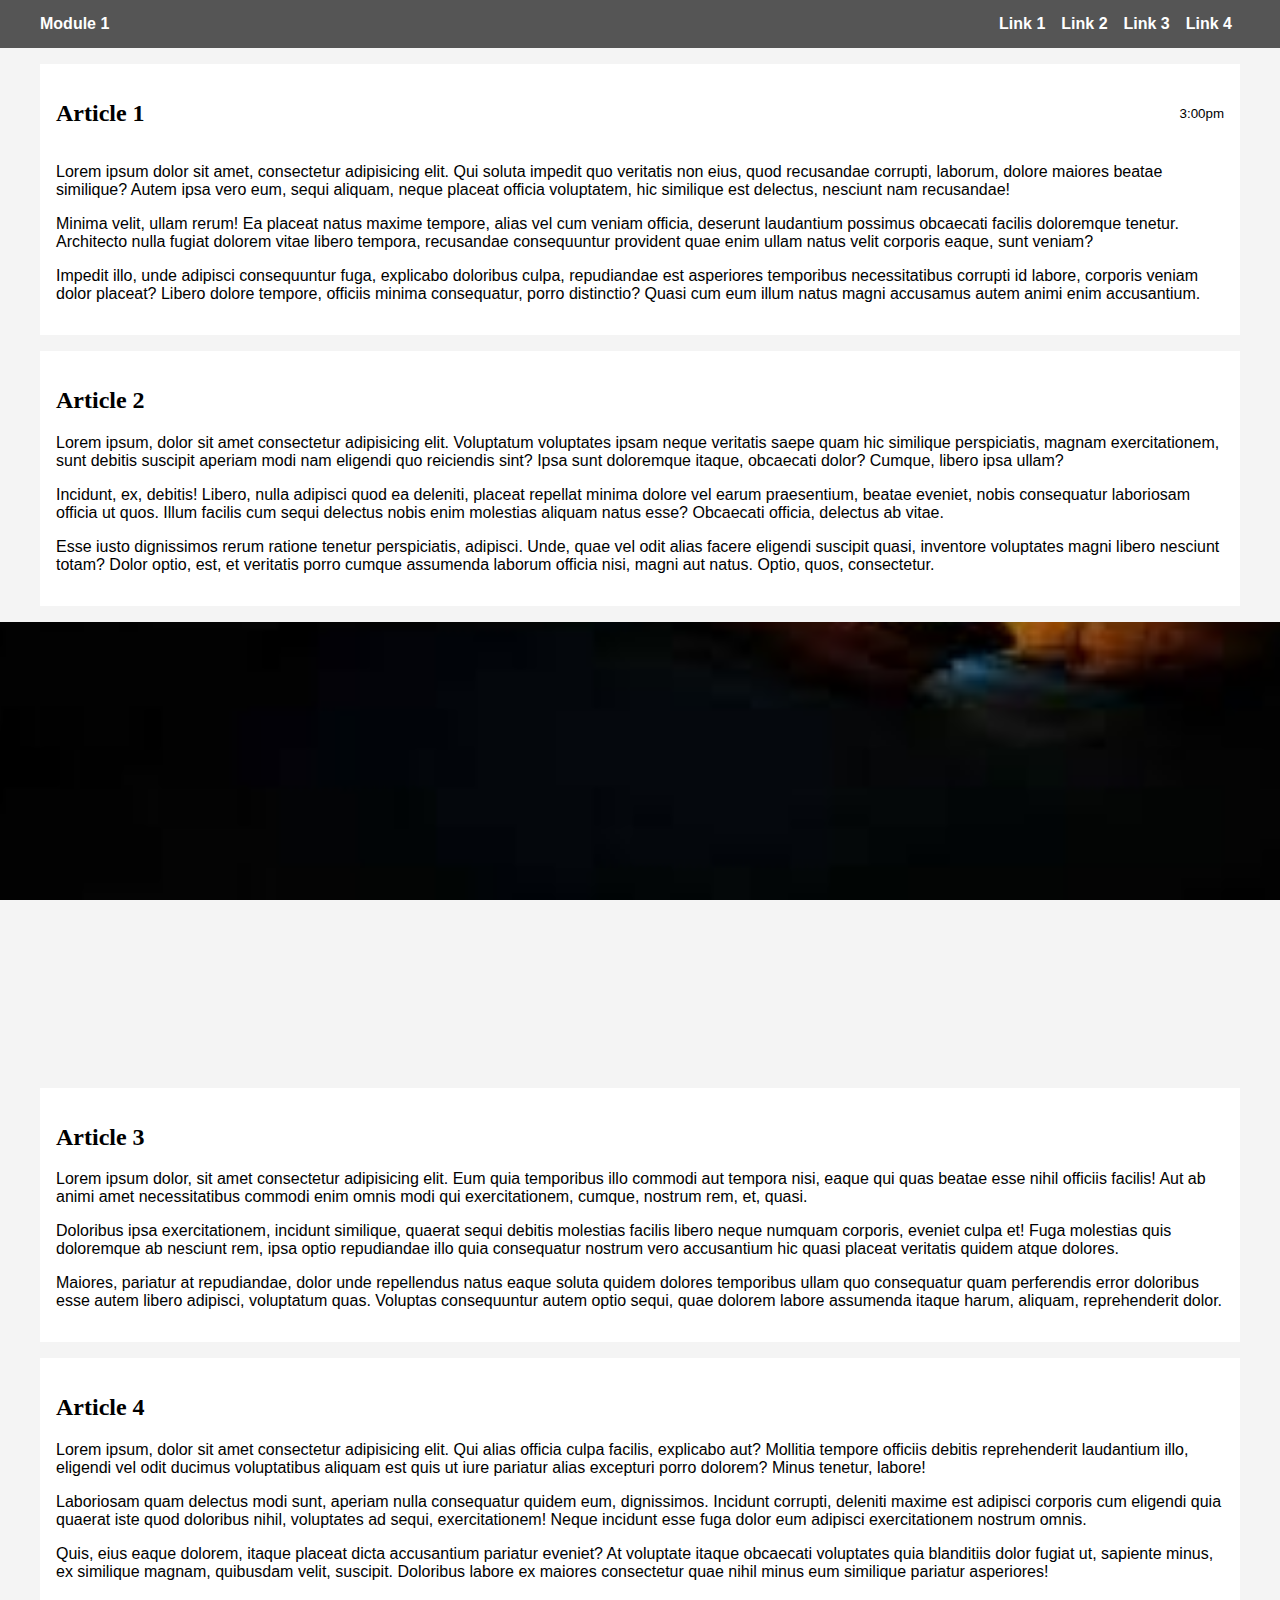
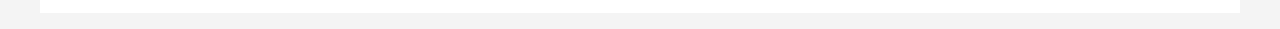
==== cooper.ashley/index.html @ f547a152 "module 2 assignment commit" ====
<!DOCTYPE html>
<html lang="en">
<head>
	<meta charset="UTF-8">
	<meta name="viewport" content="width=device-width, initial-scale=1.0">
	<title>Module 1</title>

	<link rel="stylesheet" href="lib/css/styleguide.css">
	<link rel="stylesheet" href="css/storetheme.css">
</head>
<body>


	<!-- header>h1+p -->
	<header class="navbar">
		<div class="container display-flex">
			<div class="flex-none">
				<h1>Module 1</h1>
			</div>
				<div class="flex-stretch"></div>
			<nav class="flex-none nav">
			<ul class="container display-flex">
				<li><a href="" href_#article1="">Link 1</a></li>
				<li><a href="" href_#article2="">Link 2</a></li>
				<li><a href="" href_#article3="">Link 3</a></li>
				<li><a href="" href_#article4="">Link 4</a></li>
			</ul>
		</nav></div>
	</header>


	

<!-- .container>article#article$.article*4>h2{Article $}+div.article-body>p*3>lorem40 -->
<div class="container">
	<article id="article1" class="article card soft">

		<div class="display-flex flex-align-center">
			<div class="flex-stretch"><h2>Article 1</h2></div>
				<div class="flex-none"><small>3:00pm</small></div>
			</div>

		<div class="article-body">
			<p>Lorem ipsum dolor sit amet, consectetur adipisicing elit. Qui soluta impedit quo veritatis non eius, quod recusandae corrupti, laborum, dolore maiores beatae similique? Autem ipsa vero eum, sequi aliquam, neque placeat officia voluptatem, hic similique est delectus, nesciunt nam recusandae!</p>
			<p>Minima velit, ullam rerum! Ea placeat natus maxime tempore, alias vel cum veniam officia, deserunt laudantium possimus obcaecati facilis doloremque tenetur. Architecto nulla fugiat dolorem vitae libero tempora, recusandae consequuntur provident quae enim ullam natus velit corporis eaque, sunt veniam?</p>
			<p>Impedit illo, unde adipisci consequuntur fuga, explicabo doloribus culpa, repudiandae est asperiores temporibus necessitatibus corrupti id labore, corporis veniam dolor placeat? Libero dolore tempore, officiis minima consequatur, porro distinctio? Quasi cum eum illum natus magni accusamus autem animi enim accusantium.</p>
		</div>
	</article>
	<article id="article2" class="article card hard">
		<h2>Article 2</h2>
		<div class="article-body">
			<p>Lorem ipsum, dolor sit amet consectetur adipisicing elit. Voluptatum voluptates ipsam neque veritatis saepe quam hic similique perspiciatis, magnam exercitationem, sunt debitis suscipit aperiam modi nam eligendi quo reiciendis sint? Ipsa sunt doloremque itaque, obcaecati dolor? Cumque, libero ipsa ullam?</p>
			<p>Incidunt, ex, debitis! Libero, nulla adipisci quod ea deleniti, placeat repellat minima dolore vel earum praesentium, beatae eveniet, nobis consequatur laboriosam officia ut quos. Illum facilis cum sequi delectus nobis enim molestias aliquam natus esse? Obcaecati officia, delectus ab vitae.</p>
			<p>Esse iusto dignissimos rerum ratione tenetur perspiciatis, adipisci. Unde, quae vel odit alias facere eligendi suscipit quasi, inventore voluptates magni libero nesciunt totam? Dolor optio, est, et veritatis porro cumque assumenda laborum officia nisi, magni aut natus. Optio, quos, consectetur.</p>
		</div>
	</article>
</div>
<div class="view-window" style="background-image: url(img/download.jpeg);">
	
</div>
<div class="container">
	<article id="article3" class="article card light">
		<h2>Article 3</h2>
		<div class="article-body">
			<p>Lorem ipsum dolor, sit amet consectetur adipisicing elit. Eum quia temporibus illo commodi aut tempora nisi, eaque qui quas beatae esse nihil officiis facilis! Aut ab animi amet necessitatibus commodi enim omnis modi qui exercitationem, cumque, nostrum rem, et, quasi.</p>
			<p>Doloribus ipsa exercitationem, incidunt similique, quaerat sequi debitis molestias facilis libero neque numquam corporis, eveniet culpa et! Fuga molestias quis doloremque ab nesciunt rem, ipsa optio repudiandae illo quia consequatur nostrum vero accusantium hic quasi placeat veritatis quidem atque dolores.</p>
			<p>Maiores, pariatur at repudiandae, dolor unde repellendus natus eaque soluta quidem dolores temporibus ullam quo consequatur quam perferendis error doloribus esse autem libero adipisci, voluptatum quas. Voluptas consequuntur autem optio sequi, quae dolorem labore assumenda itaque harum, aliquam, reprehenderit dolor.</p>
		</div>
	</article>
	<article id="article4" class="article card medium">
		<h2>Article 4</h2>
		<div class="article-body">
			<p>Lorem ipsum, dolor sit amet consectetur adipisicing elit. Qui alias officia culpa facilis, explicabo aut? Mollitia tempore officiis debitis reprehenderit laudantium illo, eligendi vel odit ducimus voluptatibus aliquam est quis ut iure pariatur alias excepturi porro dolorem? Minus tenetur, labore!</p>
			<p>Laboriosam quam delectus modi sunt, aperiam nulla consequatur quidem eum, dignissimos. Incidunt corrupti, deleniti maxime est adipisci corporis cum eligendi quia quaerat iste quod doloribus nihil, voluptates ad sequi, exercitationem! Neque incidunt esse fuga dolor eum adipisci exercitationem nostrum omnis.</p>
			<p>Quis, eius eaque dolorem, itaque placeat dicta accusantium pariatur eveniet? At voluptate itaque obcaecati voluptates quia blanditiis dolor fugiat ut, sapiente minus, ex similique magnam, quibusdam velit, suscipit. Doloribus labore ex maiores consectetur quae nihil minus eum similique pariatur asperiores!</p>
		</div>
	</article>
</div>

</body>
</html>
---- cooper.ashley/lib/css/styleguide.css ----
/* CSS RESET */

*, *::after, *::before {
	box-sizing: border-box;
}

:root {
	--color-neutral-light:#eee;
	--color-neutral-medium:#999;
	--color-neutral-dark:#555;

	--color-black: #000;
	--color-white: #fff;

	--header-height:3rem;
	--spacing:1rem;




	--font-serif: Georgia, "Times New Romans", serif;
	--font-sans: Helvetica, Arial, sans-serif;
}

body {
	margin: 0;
	font-size: 100%;
	font-family: var(--font-sans);
}

h1,
h2,
h3,
h4,
h5,
h6 {
	font-family: var(--font-serif);
}

a {
	color: inherit;
	font-weight: bold;
	text-decoration: none;

}

a:hover {
	text-decoration: underline;
}










/* LAYOUT CLASSES */

.container {
	max-width: 1200px;
	margin-right: auto;
	margin-left: auto;

}



.display-flex{ display:flex; }
.display-inline-flex{ display:inline-flex; }
.display-block{ display:block; }
.display-inline-block{ display:inline-block; }

.flex-stretch { flex:1 1 auto; }
.flext-none { flex:none; }

.flex-align-center { align-items:center; }
.flex-justify-center {justify-content: center;}




/* COMPONENT CLASS */

.nav ul {
	list-style-type: none;
	margin-top: 0;
	margin-bottom: 0;
	padding-left: 0;

}

.navbar {
	background-color: var(--color-neutral-dark);
	color: var(--color-white);
	line-height: var(--header-height);
}

.navbar h1 {
	font-size: 1em;
	margin: 0;
	font-family: var(--font-sans);
}

.navbar a {
	padding: 0.5em;
}


/* CARD */
.card {
	background-color: var(--color-white);
	margin-top: 1em;
	margin-bottom: 1em;
	padding: 1em;

	overflow: hidden;
	position: relative;
}

.card .soft {
	box-shadow: 0 0 10px rgba(0, 0, 0, 0.1);
	border-radius: 0.5em;
}

.card .hard {
	border: 2px solid var(--color-neutral-medium);
	border-radius: 0.2em;
}

.card .dark {
	background-color: var(--color-neutral-dark);
}

.card .medium {
	background-color: var(--color-neutral-medium);
}

.card .flat {
	padding: 0;
}



.view-window {
	height: 50vh;
	position: relative;
	overflow: hidden;
	background-size: cover;
	background-position: center;
	background-attachment: fixed;
}
---- cooper.ashley/css/storetheme.css ----
:root {
	--color-offwhite: #f4f4f4;
}

body {
	background-color: var(--color-offwhite);
}
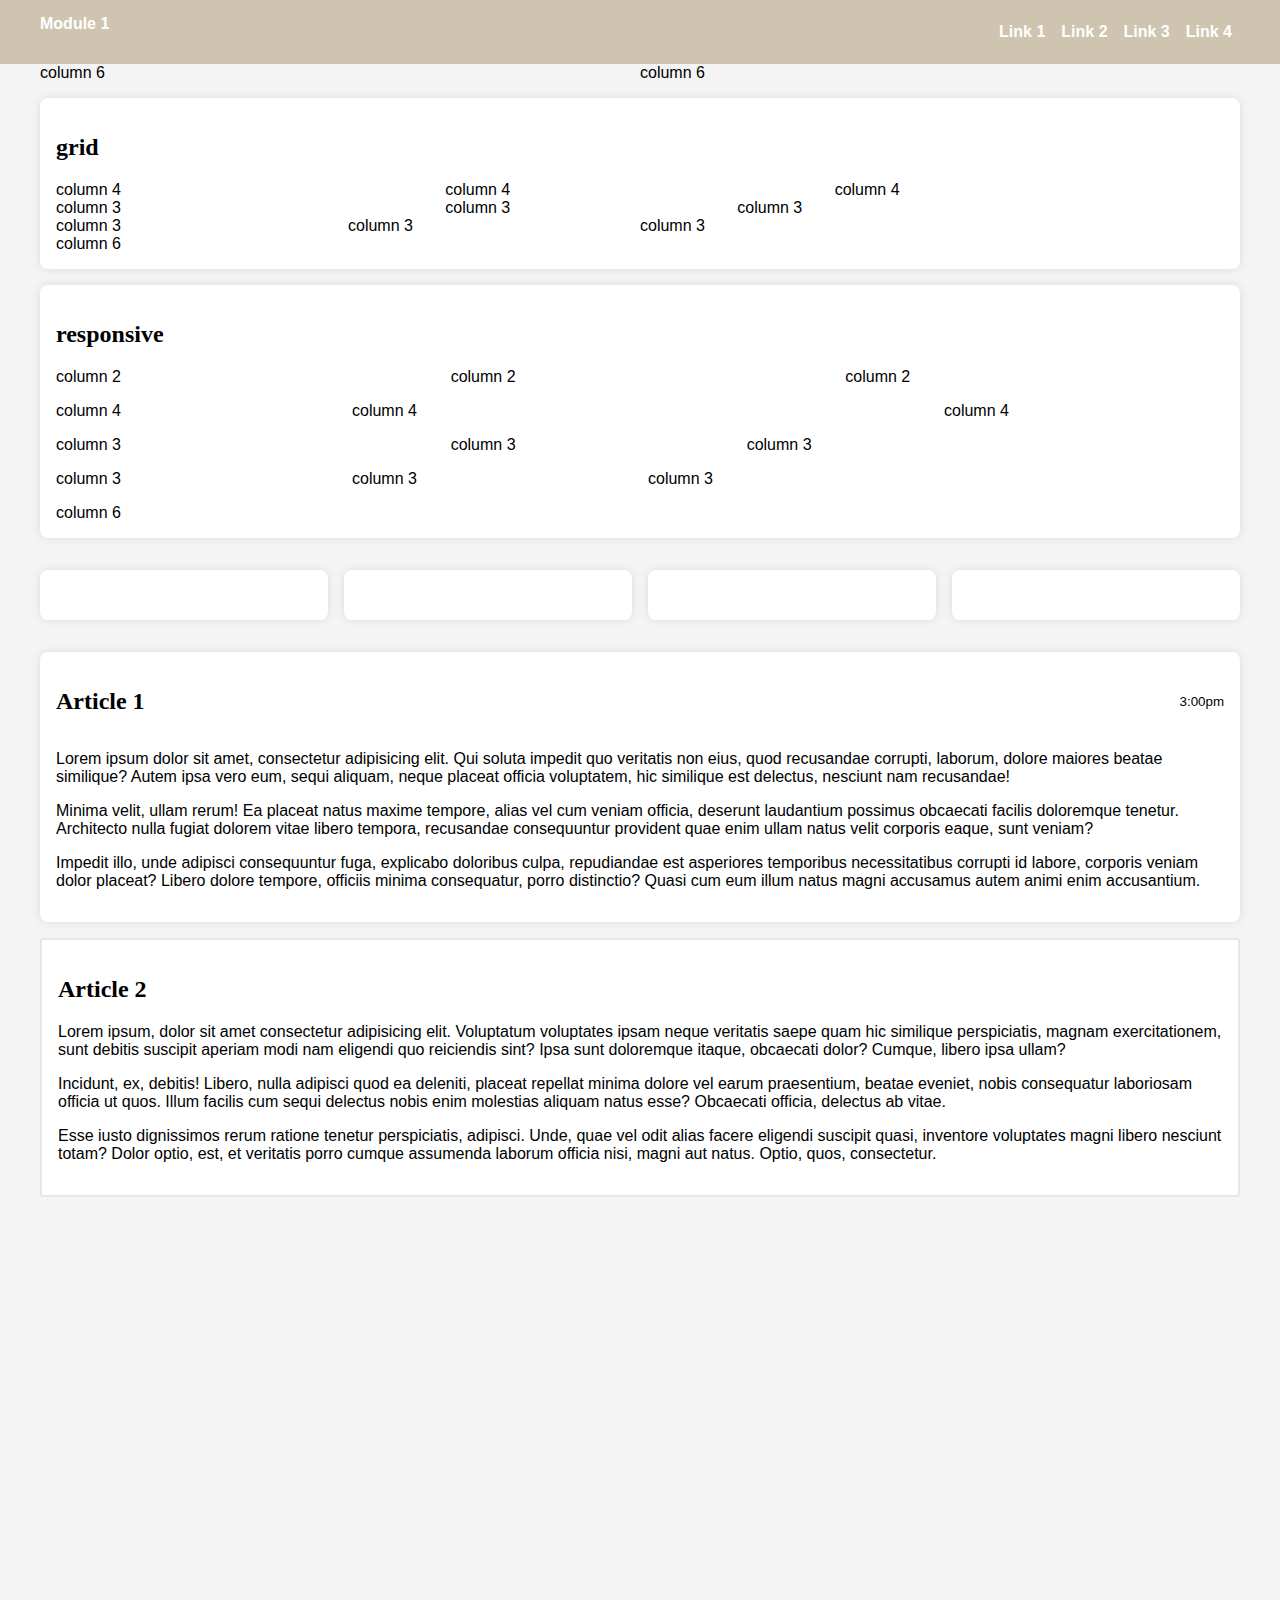
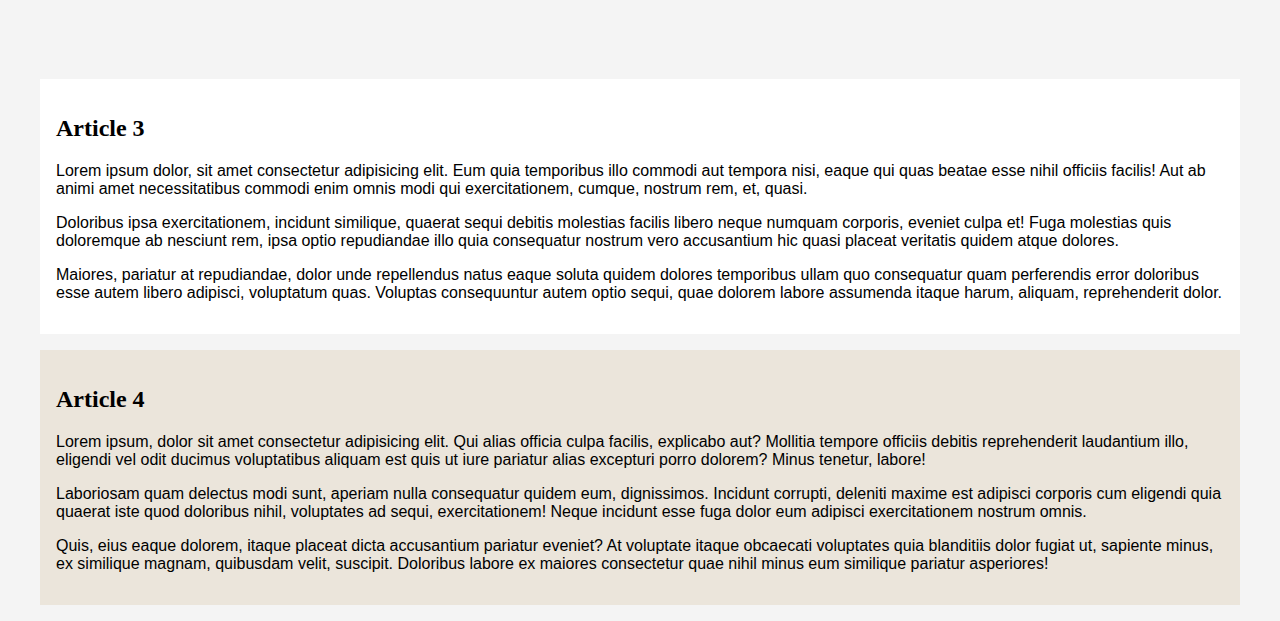
==== commit 7c1d519a: "module 4 assignment commit" ====
--- a/cooper.ashley/index.html
+++ b/cooper.ashley/index.html
@@ -2,10 +2,11 @@
 <html lang="en">
 <head>
 	<meta charset="UTF-8">
+	<title>Module 1</title>
 	<meta name="viewport" content="width=device-width, initial-scale=1.0">
-	<title>Module 1</title>
 
 	<link rel="stylesheet" href="lib/css/styleguide.css">
+	<link rel="stylesheet" href="lib/css/gridsystem.css">
 	<link rel="stylesheet" href="css/storetheme.css">
 </head>
 <body>
@@ -29,6 +30,82 @@
 	</header>
 
 
+	<div class="container">
+		<div class="grid">
+			<div class="col-6">column 6</div>
+			<div class="col-6">column 6</div>
+		</div>
+	</div>
+
+	<div class="container">
+		<div class="card soft">
+			<h2>grid</h2>
+			<div class="grid">
+				<div class="col-4">column 4</div>
+				<div class="col-4">column 4</div>
+				<div class="col-4">column 4</div>
+
+				<div class="col-4">column 3</div>
+				<div class="col-3">column 3</div>
+				<div class="col-3">column 3</div>
+				<div class="col-3">column 3</div>
+
+				<div class="col-3">column 3</div>
+				<div class="col-3">column 3</div>
+				<div class="col-6">column 6</div>
+			</div>
+		</div>
+	</div>
+	
+	<div class="container">
+		<div class="card soft">
+			<h2>responsive</h2>
+			<div class="grid gap xs-small md-medium">
+				<div class="col-xs-12 col-md-4">column 2</div>
+				<div class="col-xs-12 col-md-4">column 2</div>
+				<div class="col-xs-12 col-md-4">column 2</div>
+
+				<div class="col-xs-12 col-md-4 col-lg-3">column 4</div>
+				<div class="col-xs-12 col-md-4 col-lg-6">column 4</div>
+				<div class="col-xs-12 col-md-4 col-lg-3">column 4</div>
+
+				<div class="col-4">column 3</div>
+				<div class="col-3">column 3</div>
+				<div class="col-3">column 3</div>
+				<div class="col-3">column 3</div>
+
+				<div class="col-3">column 3</div>
+				<div class="col-3">column 3</div>
+				<div class="col-6">column 6</div>
+			</div>
+		</div>
+	</div>
+
+<div class="container">
+	<div class="grid gap">
+		<!-- .col-xs-6.col-md-3*4>.card.soft{Card} -->
+		<div class="col-xs-6 col-md-3">
+			<div class="card soft">
+				<img src="https://via.placeholder.com/500" alt="" class="media-image">
+			</div>
+		</div>
+		<div class="col-xs-6 col-md-3">
+			<div class="card soft">
+				<img src="https://via.placeholder.com/500" alt="" class="media-image">
+			</div>
+		</div>
+		<div class="col-xs-6 col-md-3">
+			<div class="card soft">
+				<img src="https://via.placeholder.com/500" alt="" class="media-image">
+			</div>
+		</div>
+		<div class="col-xs-6 col-md-3">
+			<div class="card soft">
+				<img src="https://via.placeholder.com/500" alt="" class="media-image">
+			</div>
+		</div>
+	</div>
+</div>
 	
 
 <!-- .container>article#article$.article*4>h2{Article $}+div.article-body>p*3>lorem40 -->
--- a/cooper.ashley/lib/css/styleguide.css
+++ b/cooper.ashley/lib/css/styleguide.css
@@ -6,12 +6,20 @@
 }
 
 :root {
-	--color-neutral-light:#eee;
-	--color-neutral-medium:#999;
-	--color-neutral-dark:#555;
+	--color-neutral-light:#f6f4f0;
+	--color-neutral-medium:#ebe5db;
+	--color-neutral-dark:#cfc4b0;
+
+	--color-main-light:#d19c9c;
+	--color-main-medium:#923030;
+	--color-main-dark:#320909;
 
 	--color-black: #000;
 	--color-white: #fff;
+
+	--color-alternative-blush:#cb6e6e;
+	--color-alternative-cream:#fdf5e5;
+	--color-alternative-orange:#ed7843;
 
 	--header-height:3rem;
 	--spacing:1rem;
@@ -82,6 +90,17 @@
 
 
 
+/* Small Classes */
+
+.media-image {
+	max-width: 100%;
+	vertical-align: text-bottom;
+}
+
+
+
+
+
 
 /* COMPONENT CLASS */
 
@@ -93,6 +112,94 @@
 
 }
 
+	.nav a {
+		display: block;
+		padding: 0.2em 0.5em;
+	}
+
+	.nav a:hover {
+		background-color: var(--color-main-medium);
+		color: var(--color-white);
+		text-decoration: none;
+	}
+
+
+	.nav .active a {
+		background-color: var(--color-main-light);
+		color: inherit;
+	}
+
+
+	.nav-material ul,
+	.nav-crumbs ul,
+	.nav-pills ul,
+	.nav-stretch ul,
+	.nav-flex ul {
+		display: flex;
+	}
+
+	.nav-material li,
+	.nav-stretch li  {
+		flex: 1 1 auto;
+		text-align: center;
+	}
+
+	.nav-pills a {
+		border-radius: 2em;
+		padding: 0.5em 1em;
+	}
+
+	.nav-crumbs a {
+		display:inline-block;
+	}
+
+	.nav-crumbs .active a,
+	.nav-crumbs a:hover {
+		background-color: transparent;
+		color: inherit;
+		text-decoration: underline;
+	}
+	
+
+
+	.nav-crumbs li:not(:first-child)::before {
+		content:'/';
+	}
+
+	.nav-material a {
+		padding: 0.5em 1em;
+		position: relative;
+	}
+
+
+	.nav-material .active a {
+		background-color: transparent;
+		color: inherit;
+	}
+
+
+	.nav-material a:hover {
+		background-color: var(--color-neutral-light);
+		color: inherit;
+	}
+
+	.nav-material a::after {
+		content:'';
+		position: absolute;
+		bottom: 0;
+		left: 0;
+		width: 100%;
+		height: 0;
+		background-color: var(--color-main-medium);
+		transition: all 0.3s;
+	}
+
+
+
+	.nav-material .active a::after {
+		height: 4px;
+	}
+
 .navbar {
 	background-color: var(--color-neutral-dark);
 	color: var(--color-white);
@@ -111,6 +218,7 @@
 
 
 /* CARD */
+
 .card {
 	background-color: var(--color-white);
 	margin-top: 1em;
@@ -121,25 +229,25 @@
 	position: relative;
 }
 
-.card .soft {
+.card.soft {
 	box-shadow: 0 0 10px rgba(0, 0, 0, 0.1);
 	border-radius: 0.5em;
 }
 
-.card .hard {
+.card.hard {
 	border: 2px solid var(--color-neutral-medium);
 	border-radius: 0.2em;
 }
 
-.card .dark {
+.card.dark {
 	background-color: var(--color-neutral-dark);
 }
 
-.card .medium {
+.card.medium {
 	background-color: var(--color-neutral-medium);
 }
 
-.card .flat {
+.card.flat {
 	padding: 0;
 }
 
--- a/cooper.ashley/lib/css/gridsystem.css
+++ b/cooper.ashley/lib/css/gridsystem.css
@@ -0,0 +1,131 @@
+
+
+.grid {
+	display: grid;
+	grid-template-columns: repeat(12, 1fr);
+}
+
+.grid.gap {
+	--grid-gap: 1em;
+	grid-gap: var(--grid-gap);
+	gap: var(--grid-gap);
+}
+
+
+.col-1 { grid-column:span 1; }
+.col-2 { grid-column:span 2; }
+.col-3 { grid-column:span 3; }
+.col-4 { grid-column:span 4; }
+.col-5 { grid-column:span 5; }
+.col-6 { grid-column:span 6; }
+.col-7 { grid-column:span 7; }
+.col-8 { grid-column:span 8; }
+.col-9 { grid-column:span 9; }
+.col-10 { grid-column:span 10; }
+.col-11 { grid-column:span 11; }
+.col-12 { grid-column:span 12; }
+
+/* Extra Small */
+@media (min-width:0 ) {
+	.gap.xs-large { --grip-gap:2em }
+	.gap.xs-medium { --grip-gap:1em }
+	.gap.xs-small { --grip-gap:0.5em }
+
+	.col-xs-0 {	display:none; }
+	.col-xs-1 { grid-column:span 1; }
+	.col-xs-2 { grid-column:span 2; }
+	.col-xs-3 { grid-column:span 3; }
+	.col-xs-4 { grid-column:span 4; }
+	.col-xs-5 { grid-column:span 5; }
+	.col-xs-6 { grid-column:span 6; }
+	.col-xs-7 { grid-column:span 7; }
+	.col-xs-8 { grid-column:span 8; }
+	.col-xs-9 { grid-column:span 9; }
+	.col-xs-10 { grid-column:span 10; }
+	.col-xs-11 { grid-column:span 11; }
+	.col-xs-12 { grid-column:span 12; }
+}
+
+/* Small */
+@media (min-width:380px ) {
+	.gap.sm-large { --grip-gap:2em }
+	.gap.sm-medium { --grip-gap:1em }
+	.gap.sm-small { --grip-gap:0.5em }
+
+	.col-sm-0 {	display:none; }
+	.col-sm-1 { grid-column:span 1; }
+	.col-sm-2 { grid-column:span 2; }
+	.col-sm-3 { grid-column:span 3; }
+	.col-sm-4 { grid-column:span 4; }
+	.col-sm-5 { grid-column:span 5; }
+	.col-sm-6 { grid-column:span 6; }
+	.col-sm-7 { grid-column:span 7; }
+	.col-sm-8 { grid-column:span 8; }
+	.col-sm-9 { grid-column:span 9; }
+	.col-sm-10 { grid-column:span 10; }
+	.col-sm-11 { grid-column:span 11; }
+	.col-sm-12 { grid-column:span 12; }
+}
+
+/* Medium */
+@media (min-width:550px ) {
+	.gap.md-large { --grip-gap:2em }
+	.gap.md-medium { --grip-gap:1em }
+	.gap.md-small { --grip-gap:0.5em }
+
+	.col-md-0 {	display:none; }
+	.col-md-1 { grid-column:span 1; }
+	.col-md-2 { grid-column:span 2; }
+	.col-md-3 { grid-column:span 3; }
+	.col-md-4 { grid-column:span 4; }
+	.col-md-5 { grid-column:span 5; }
+	.col-md-6 { grid-column:span 6; }
+	.col-md-7 { grid-column:span 7; }
+	.col-md-8 { grid-column:span 8; }
+	.col-md-9 { grid-column:span 9; }
+	.col-md-10 { grid-column:span 10; }
+	.col-md-11 { grid-column:span 11; }
+	.col-md-12 { grid-column:span 12; }
+}
+
+/* Large */
+@media (min-width:900px ) {
+	.gap.lg-large { --grip-gap:2em }
+	.gap.lg-medium { --grip-gap:1em }
+	.gap.lg-small { --grip-gap:0.5em }
+
+	.col-lg-0 {	display:none; }
+	.col-lg-1 { grid-column:span 1; }
+	.col-lg-2 { grid-column:span 2; }
+	.col-lg-3 { grid-column:span 3; }
+	.col-lg-4 { grid-column:span 4; }
+	.col-lg-5 { grid-column:span 5; }
+	.col-lg-6 { grid-column:span 6; }
+	.col-lg-7 { grid-column:span 7; }
+	.col-lg-8 { grid-column:span 8; }
+	.col-lg-9 { grid-column:span 9; }
+	.col-lg-10 { grid-column:span 10; }
+	.col-lg-11 { grid-column:span 11; }
+	.col-lg-12 { grid-column:span 12; }
+}
+
+/* Extra Large */
+@media (min-width:1200px ) {
+	.gap.xl-large { --grip-gap:2em }
+	.gap.xl-medium { --grip-gap:1em }
+	.gap.xl-small { --grip-gap:0.5em }
+
+	.col-xl-0 {	display:none; }
+	.col-xl-1 { grid-column:span 1; }
+	.col-xl-2 { grid-column:span 2; }
+	.col-xl-3 { grid-column:span 3; }
+	.col-xl-4 { grid-column:span 4; }
+	.col-xl-5 { grid-column:span 5; }
+	.col-xl-6 { grid-column:span 6; }
+	.col-xl-7 { grid-column:span 7; }
+	.col-xl-8 { grid-column:span 8; }
+	.col-xl-9 { grid-column:span 9; }
+	.col-xl-10 { grid-column:span 10; }
+	.col-xl-11 { grid-column:span 11; }
+	.col-xl-12 { grid-column:span 12; }
+}--- a/cooper.ashley/css/storetheme.css
+++ b/cooper.ashley/css/storetheme.css
@@ -1,8 +1,32 @@
 
 :root {
 	--color-offwhite: #f4f4f4;
+
+	--color-main-light:#d19c9c;
+	--color-main-medium:#923030;
+	--color-main-dark:#320909;
 }
 
 body {
 	background-color: var(--color-offwhite);
+}
+
+@media (max-width: 800px) {
+	.container {
+		padding-left: 1em;
+		padding-right: 1em;
+	}
+
+	.navbar h1 {
+		padding-left:0.5em;
+	}
+}
+
+@media (max-width: 400px) {
+	.navbar .display-flex {
+		display: block;
+	}
+	.navbar .nav li {
+		line-height:2em;
+	}
 }